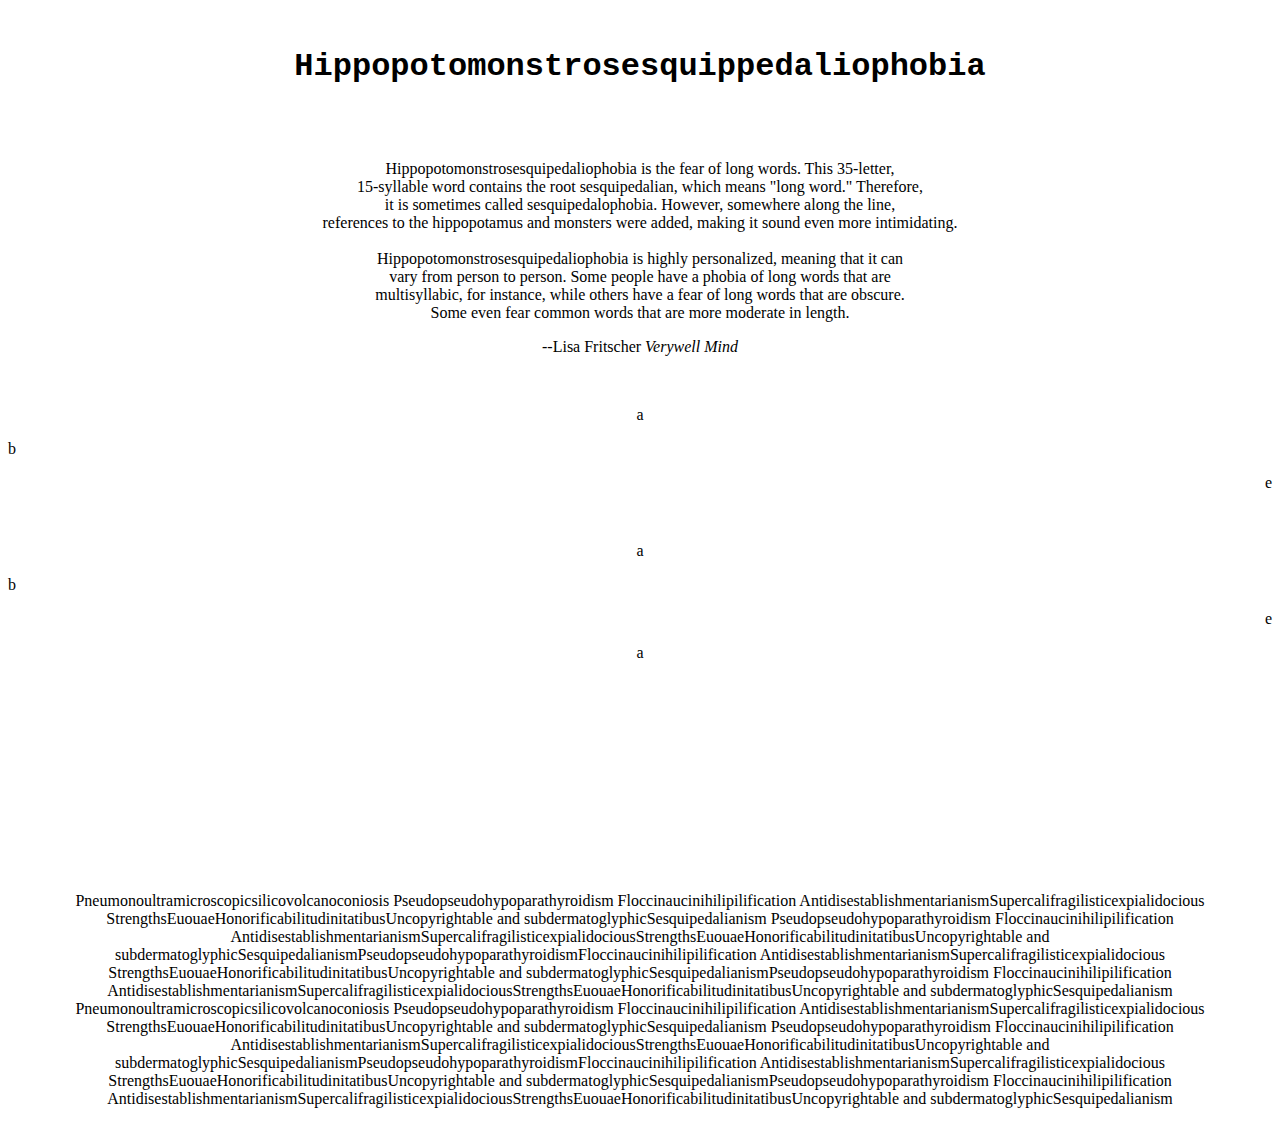
==== entries/entry1/final/Index.html @ 0807505d "working live site" ====
<!DOCTYPE html>
<html>
<head>
	<meta charset="utf-8">
	<meta name="viewport" content="width=device-width, initial-scale=1">
	<title>About Diary of Fear</title>
</head>
<body>
<span style="font-family:'Courier New';font-weight:regular;">
<br/>
<center><h1>Hippopotomonstrosesquippedaliophobia</h1></center>
</span>
<br> 
<br> 
	<center>
	<p>
		Hippopotomonstrosesquipedaliophobia is the fear of long words. This 35-letter,
		<br> 
		15-syllable word contains the root sesquipedalian, which means "long word." Therefore, 
		<br> 
		it is sometimes called sesquipedalophobia. However, somewhere along the line,
		<br> 
		references to the hippopotamus and monsters were added, making it sound even more intimidating.
		<br> 
		<br> 
		Hippopotomonstrosesquipedaliophobia is highly personalized, meaning that it can 
		<br>
		vary from person to person. Some people have a phobia of long words that are 
		<br>
		multisyllabic, for instance, while others have a fear of long words that are 
		obscure.
		<br> 
		Some even fear common words that are more moderate in length.

		 <figcaption>--Lisa Fritscher <cite>Verywell Mind</cite></figcaption>
		 </center>
	</p>
<br> 
	<center>
	<p>
	a
	</p>
	</center>
	<p>
		b
	</p>
	<p align="right">

		e
	</p>	
<br> 
	<center>
	<p>
	a
	</p>
	</center>
	<p>
		b
	</p>
	<p align="right";20px>

		e
	</p>
<center>
	<p>
	a
	</p>
	</center>		
<br>
<br>
<br>
<br>
<br>
<br>
<br>
<br>
<br>
<br>
<br>
<footer>
<center>
<p>
	Pneumonoultramicroscopicsilicovolcanoconiosis
Pseudopseudohypoparathyroidism 
Floccinaucinihilipilification AntidisestablishmentarianismSupercalifragilisticexpialidocious
 StrengthsEuouaeHonorificabilitudinitatibusUncopyrightable and subdermatoglyphicSesquipedalianism	
 Pseudopseudohypoparathyroidism Floccinaucinihilipilification AntidisestablishmentarianismSupercalifragilisticexpialidociousStrengthsEuouaeHonorificabilitudinitatibusUncopyrightable and subdermatoglyphicSesquipedalianismPseudopseudohypoparathyroidismFloccinaucinihilipilification AntidisestablishmentarianismSupercalifragilisticexpialidocious
 StrengthsEuouaeHonorificabilitudinitatibusUncopyrightable and subdermatoglyphicSesquipedalianismPseudopseudohypoparathyroidism Floccinaucinihilipilification AntidisestablishmentarianismSupercalifragilisticexpialidociousStrengthsEuouaeHonorificabilitudinitatibusUncopyrightable and subdermatoglyphicSesquipedalianism Pneumonoultramicroscopicsilicovolcanoconiosis
						Pseudopseudohypoparathyroidism 
Floccinaucinihilipilification AntidisestablishmentarianismSupercalifragilisticexpialidocious
 StrengthsEuouaeHonorificabilitudinitatibusUncopyrightable and subdermatoglyphicSesquipedalianism	
 Pseudopseudohypoparathyroidism Floccinaucinihilipilification AntidisestablishmentarianismSupercalifragilisticexpialidociousStrengthsEuouaeHonorificabilitudinitatibusUncopyrightable and subdermatoglyphicSesquipedalianismPseudopseudohypoparathyroidismFloccinaucinihilipilification AntidisestablishmentarianismSupercalifragilisticexpialidocious
 StrengthsEuouaeHonorificabilitudinitatibusUncopyrightable and subdermatoglyphicSesquipedalianismPseudopseudohypoparathyroidism Floccinaucinihilipilification AntidisestablishmentarianismSupercalifragilisticexpialidociousStrengthsEuouaeHonorificabilitudinitatibusUncopyrightable and subdermatoglyphicSesquipedalianism 
</center>	
</center>	
</footer>
</body>
</html>
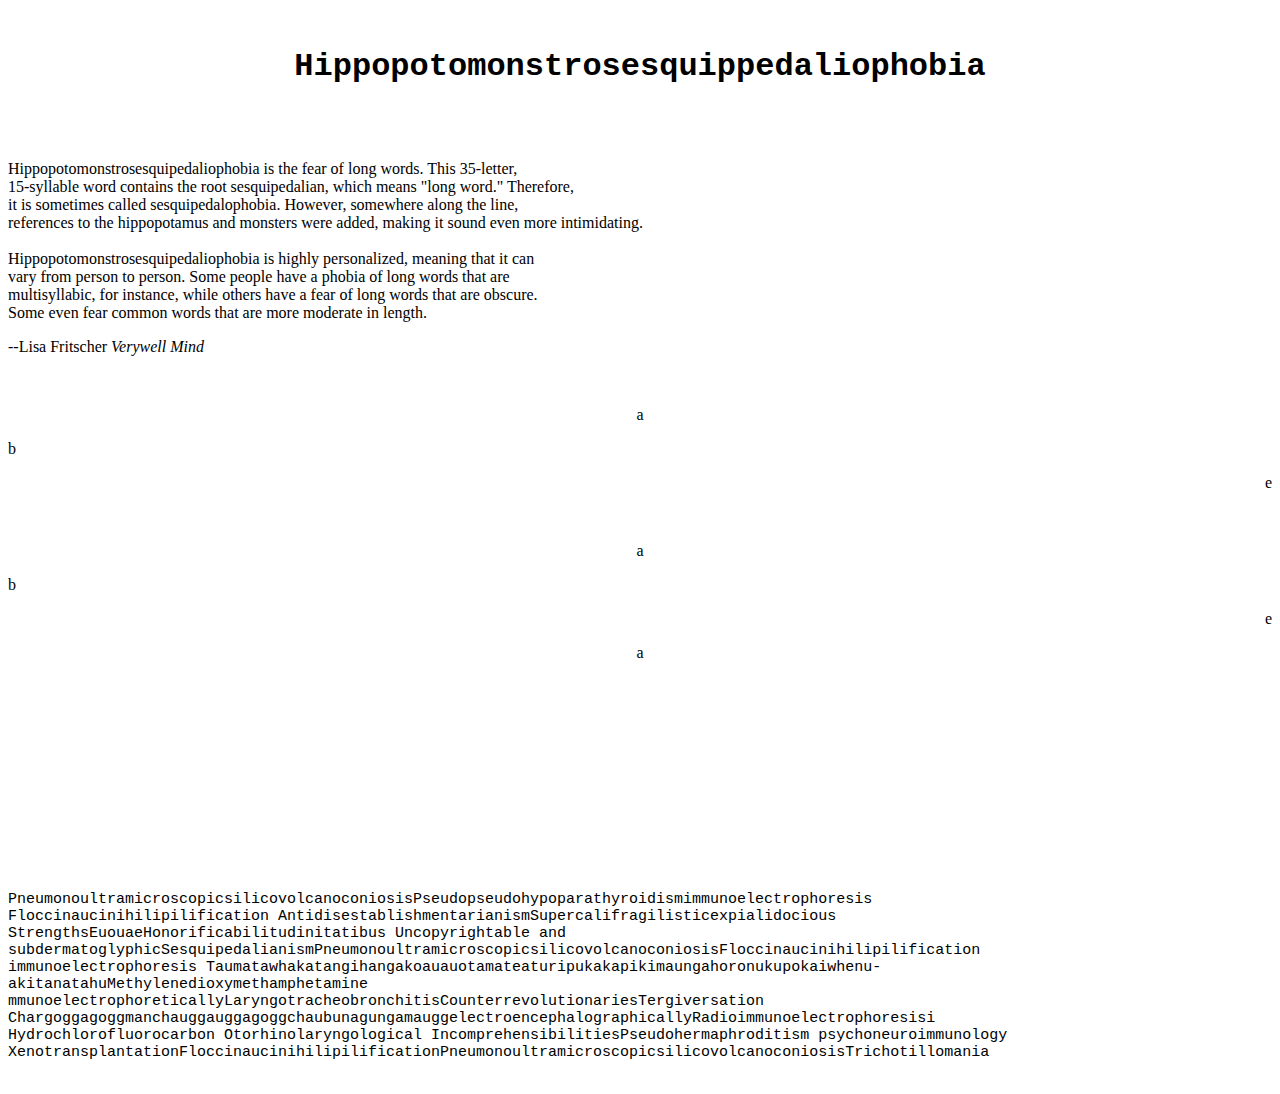
==== commit 393fee12: "broken links" ====
--- a/entries/entry1/final/Index.html
+++ b/entries/entry1/final/Index.html
@@ -4,6 +4,7 @@
 	<meta charset="utf-8">
 	<meta name="viewport" content="width=device-width, initial-scale=1">
 	<title>About Diary of Fear</title>
+	<link rel="stylesheet" type="text/css" href="style.css">
 </head>
 <body>
 <span style="font-family:'Courier New';font-weight:regular;">
@@ -12,7 +13,7 @@
 </span>
 <br> 
 <br> 
-	<center>
+<div class="defintion">
 	<p>
 		Hippopotomonstrosesquipedaliophobia is the fear of long words. This 35-letter,
 		<br> 
@@ -35,6 +36,7 @@
 		 <figcaption>--Lisa Fritscher <cite>Verywell Mind</cite></figcaption>
 		 </center>
 	</p>
+</div>
 <br> 
 	<center>
 	<p>
@@ -77,22 +79,16 @@
 <br>
 <br>
 <br>
-<footer>
-<center>
-<p>
-	Pneumonoultramicroscopicsilicovolcanoconiosis
-Pseudopseudohypoparathyroidism 
-Floccinaucinihilipilification AntidisestablishmentarianismSupercalifragilisticexpialidocious
- StrengthsEuouaeHonorificabilitudinitatibusUncopyrightable and subdermatoglyphicSesquipedalianism	
- Pseudopseudohypoparathyroidism Floccinaucinihilipilification AntidisestablishmentarianismSupercalifragilisticexpialidociousStrengthsEuouaeHonorificabilitudinitatibusUncopyrightable and subdermatoglyphicSesquipedalianismPseudopseudohypoparathyroidismFloccinaucinihilipilification AntidisestablishmentarianismSupercalifragilisticexpialidocious
- StrengthsEuouaeHonorificabilitudinitatibusUncopyrightable and subdermatoglyphicSesquipedalianismPseudopseudohypoparathyroidism Floccinaucinihilipilification AntidisestablishmentarianismSupercalifragilisticexpialidociousStrengthsEuouaeHonorificabilitudinitatibusUncopyrightable and subdermatoglyphicSesquipedalianism Pneumonoultramicroscopicsilicovolcanoconiosis
-						Pseudopseudohypoparathyroidism 
-Floccinaucinihilipilification AntidisestablishmentarianismSupercalifragilisticexpialidocious
- StrengthsEuouaeHonorificabilitudinitatibusUncopyrightable and subdermatoglyphicSesquipedalianism	
- Pseudopseudohypoparathyroidism Floccinaucinihilipilification AntidisestablishmentarianismSupercalifragilisticexpialidociousStrengthsEuouaeHonorificabilitudinitatibusUncopyrightable and subdermatoglyphicSesquipedalianismPseudopseudohypoparathyroidismFloccinaucinihilipilification AntidisestablishmentarianismSupercalifragilisticexpialidocious
- StrengthsEuouaeHonorificabilitudinitatibusUncopyrightable and subdermatoglyphicSesquipedalianismPseudopseudohypoparathyroidism Floccinaucinihilipilification AntidisestablishmentarianismSupercalifragilisticexpialidociousStrengthsEuouaeHonorificabilitudinitatibusUncopyrightable and subdermatoglyphicSesquipedalianism 
-</center>	
-</center>	
-</footer>
+<div class="words">
+<p class="bounce">
+PneumonoultramicroscopicsilicovolcanoconiosisPseudopseudohypoparathyroidismimmunoelectrophoresis  Floccinaucinihilipilification AntidisestablishmentarianismSupercalifragilisticexpialidocious
+StrengthsEuouaeHonorificabilitudinitatibus Uncopyrightable and subdermatoglyphicSesquipedalianismPneumonoultramicroscopicsilicovolcanoconiosisFloccinaucinihilipilification immunoelectrophoresis Taumatawhakatangihangakoauauotamateaturipukakapikimaungahoronukupokaiwhenu-akitanatahuMethylenedioxymethamphetamine mmunoelectrophoreticallyLaryngotracheobronchitisCounterrevolutionariesTergiversation
+ChargoggagoggmanchauggauggagoggchaubunagungamauggelectroencephalographicallyRadioimmunoelectrophoresisi
+Hydrochlorofluorocarbon Otorhinolaryngological IncomprehensibilitiesPseudohermaphroditism psychoneuroimmunology XenotransplantationFloccinaucinihilipilificationPneumonoultramicroscopicsilicovolcanoconiosisTrichotillomania
+
+
+
+</p1>	
+</div>
 </body>
 </html>--- a/entries/entry1/final/style.css
+++ b/entries/entry1/final/style.css
@@ -0,0 +1,24 @@
+.words{
+	justify-content: center;
+	align-content: center;
+	width: 1100px;
+	height: 300pxs;
+	display: flex;
+}
+
+.bounce{
+	text-align: justify-all;
+ animation: bounce 1s infinite alternate;
+ font-family: monospace;
+font-size:15px ;
+}
+
+
+@keyframes bounce {
+    0% {
+        transform: translateY(0);
+    }
+    100% {
+        transform: translateY(-20px); /* Adjust the value to control the bounce height */
+    }
+}